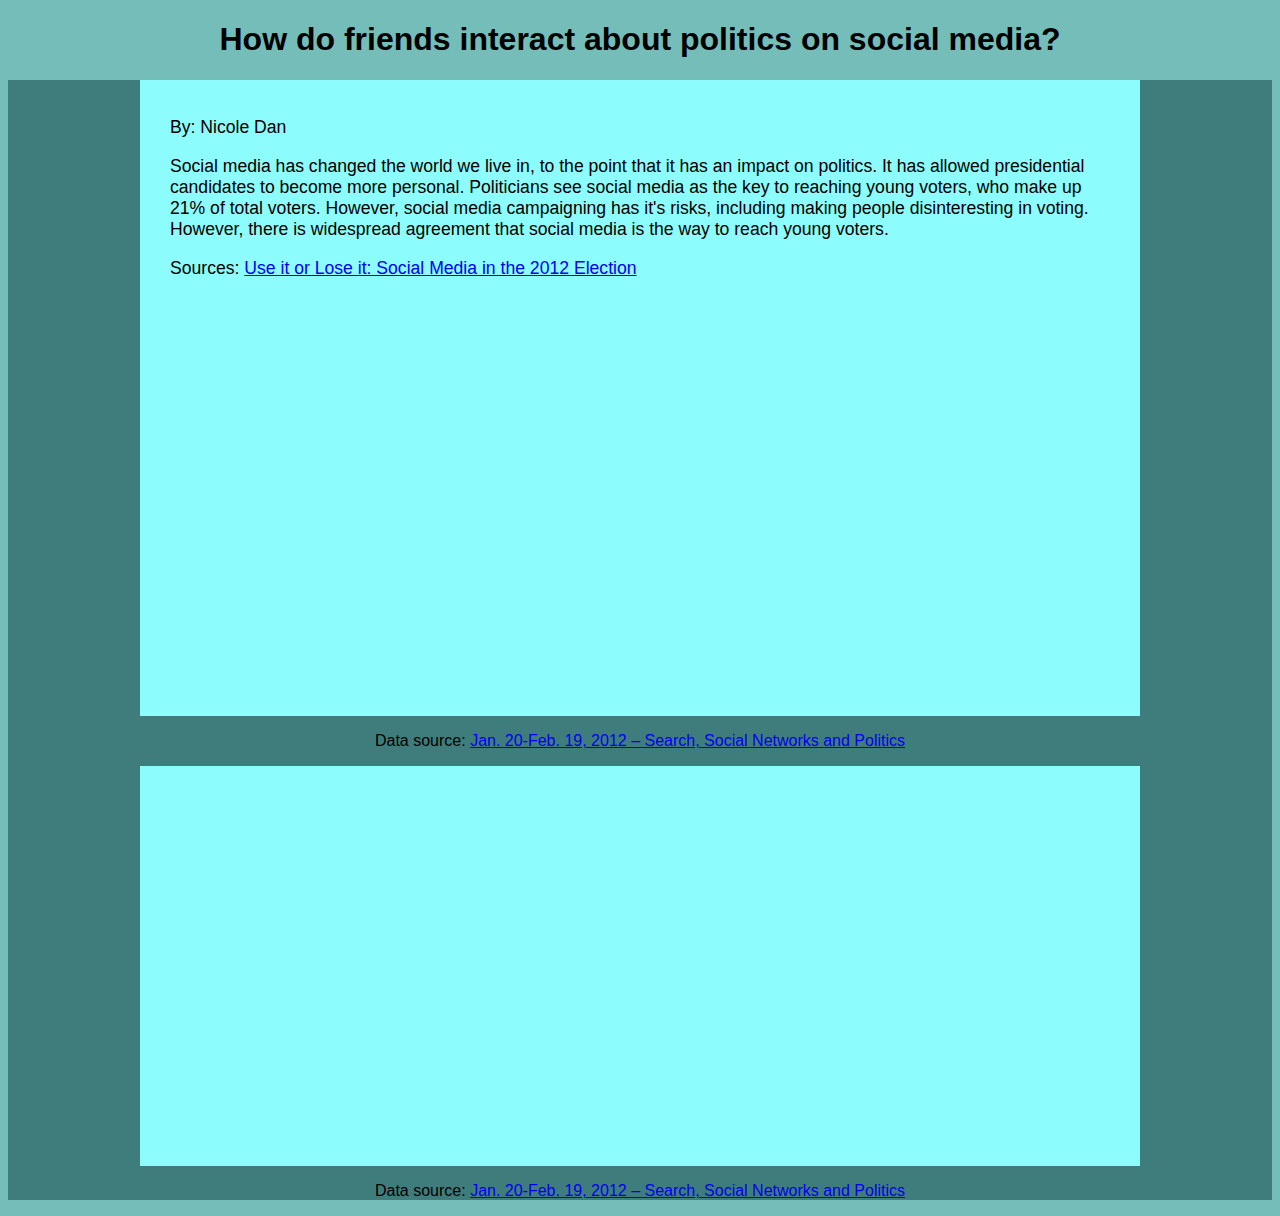
==== index.html @ ed39a8bb "submitting assignment" ====
<!DOCTYPE html>
<html>
<head>
  <meta charset="utf-8">
  <title> How is social media affecting political disourse? </title>
  <script src="https://ajax.googleapis.com/ajax/libs/jquery/2.2.4/jquery.min.js"> </script>
  <script src="js/highcharts.js"></script>
  <script src="js/themes/skies.js"></script>
  <link rel="stylesheet" href="styles/main.css">
</head>
<body>
  <h1>How do friends interact about politics on social media?</h1>

  <article>
  <section id="posts">
    <p>By: Nicole Dan</p>
  <p>Social media has changed the world we live in, to the point that it has an impact on politics. It has allowed presidential candidates to become more personal. Politicians see social media as the key to reaching young voters, who make up 21% of total voters. However, social media campaigning has it's risks, including making people disinteresting in voting. However, there is widespread agreement that social media is the way to reach young voters.
  </p>
  <p> Sources: <a href="http://pulitzercenter.org/reporting/social-media-role-young-voters-increase-future-US-elections-Obama-Facebook-Twitter"> Use it or Lose it: Social Media in the 2012 Election </a> </p>
</section>

<div id="container">
  <script>
  $(function () {
    $('#container').highcharts({
        chart: {
            plotBackgroundColor: null,
            plotBorderWidth: null,
            plotShadow: false,
            type: 'pie'
        },
        title: {
            text: 'Posts by friends on social media about politics and/or the 2012 election'
        },
        tooltip: {
            pointFormat: '{series.name}: <b>{point.percentage:.1f}%</b>'
        },
        plotOptions: {
            pie: {
                allowPointSelect: true,
                cursor: 'pointer',
                dataLabels: {
                    enabled: true,
                    format: '<b>{point.name}</b>: {point.percentage:.1f} %',
                    style: {
                        color: (Highcharts.theme && Highcharts.theme.contrastTextColor) || 'black'
                    }
                }
            }
        },
        series: [{
            name: 'Answers',
            colorByPoint: true,
            data: [{
                name: 'All or almost all of it',
                y: 3
            }, {
                name: 'Most',
                y: 6,
            }, {
                name: 'Some',
                y: 30,
            }, {
                name: 'Just a little',
                y: 36,
            }, {
                name: 'none at all',
                y: 23,
                }, {
                name: 'Don\'t know',
                y: 2
            }]
        }]
    });
});
</script>
</div>
  <p> Data source: <a href="http://www.pewinternet.org/datasets/february-2012-search-social-networks-and-politics/"> Jan. 20-Feb. 19, 2012 – Search, Social Networks and Politics </a> </p>

<div id="container2">
  <script>
  $(function () {
    $('#container2').highcharts({
        chart: {
            type: 'column'
        },
        title: {
            text: 'How people interact about politics on social media'
        },
        subtitle: {
            text: 'Source: pewinternet.org'
        },
        xAxis: {
            categories: [
                'Friended or followed someone because you share their political views',
                'Clicked the “like” button in response to POLITICAL comments or material posted by someone else',
                'Posted a positive comment in response to a POLITICAL post or status update from someone else'
            ],
            crosshair: true
        },
        yAxis: {
            min: 0,
            title: {
                text: 'Percentage of People'
            }
        },
        tooltip: {
            headerFormat: '<span style="font-size:10px">{point.key}</span><table>',
            pointFormat: '<tr><td style="color:{series.color};padding:0">{series.name}: </td>' +
                '<td style="padding:0"><b>{point.y:.1f} mm</b></td></tr>',
            footerFormat: '</table>',
            shared: true,
            useHTML: true
        },
        plotOptions: {
            column: {
                pointPadding: 0.2,
                borderWidth: 0
            }
        },
        series: [{
            name: 'Yes, have done this',
            data: [16, 47, 38]

        }, {
            name: 'No, have not done this',
            data: [84, 52, 61]

        }, {
            name: 'Don\'t know',
            data: [0,1,1]

        }]
    });
});
  </script>
</div>
  <p> Data source: <a href="http://www.pewinternet.org/datasets/february-2012-search-social-networks-and-politics/"> Jan. 20-Feb. 19, 2012 – Search, Social Networks and Politics </a> </p>
</article>
</body>
</html>
---- styles/main.css ----
* {
    -webkit-box-sizing: border-box;
	   -moz-box-sizing: border-box;
			box-sizing: border-box;
}

body {
  font-family: Helvetica, Arial, sans-serif;
  background: #74BDB9;
  color: #000;
}

h1 {
  text-align: center;
}

div {
  width:1000px;
  height:400px;
  background: #8DFCFC;
  margin: auto;
}

#posts {
  padding: 20px;
  padding-left: 30px;
  font-size: 110%;
}


article {
  background: #3F7D7D;
}

section {
  background: #8DFCFC; /* light blue */
  width: 1000px;
  margin: auto;
}

article > p {
  text-align: center;
}
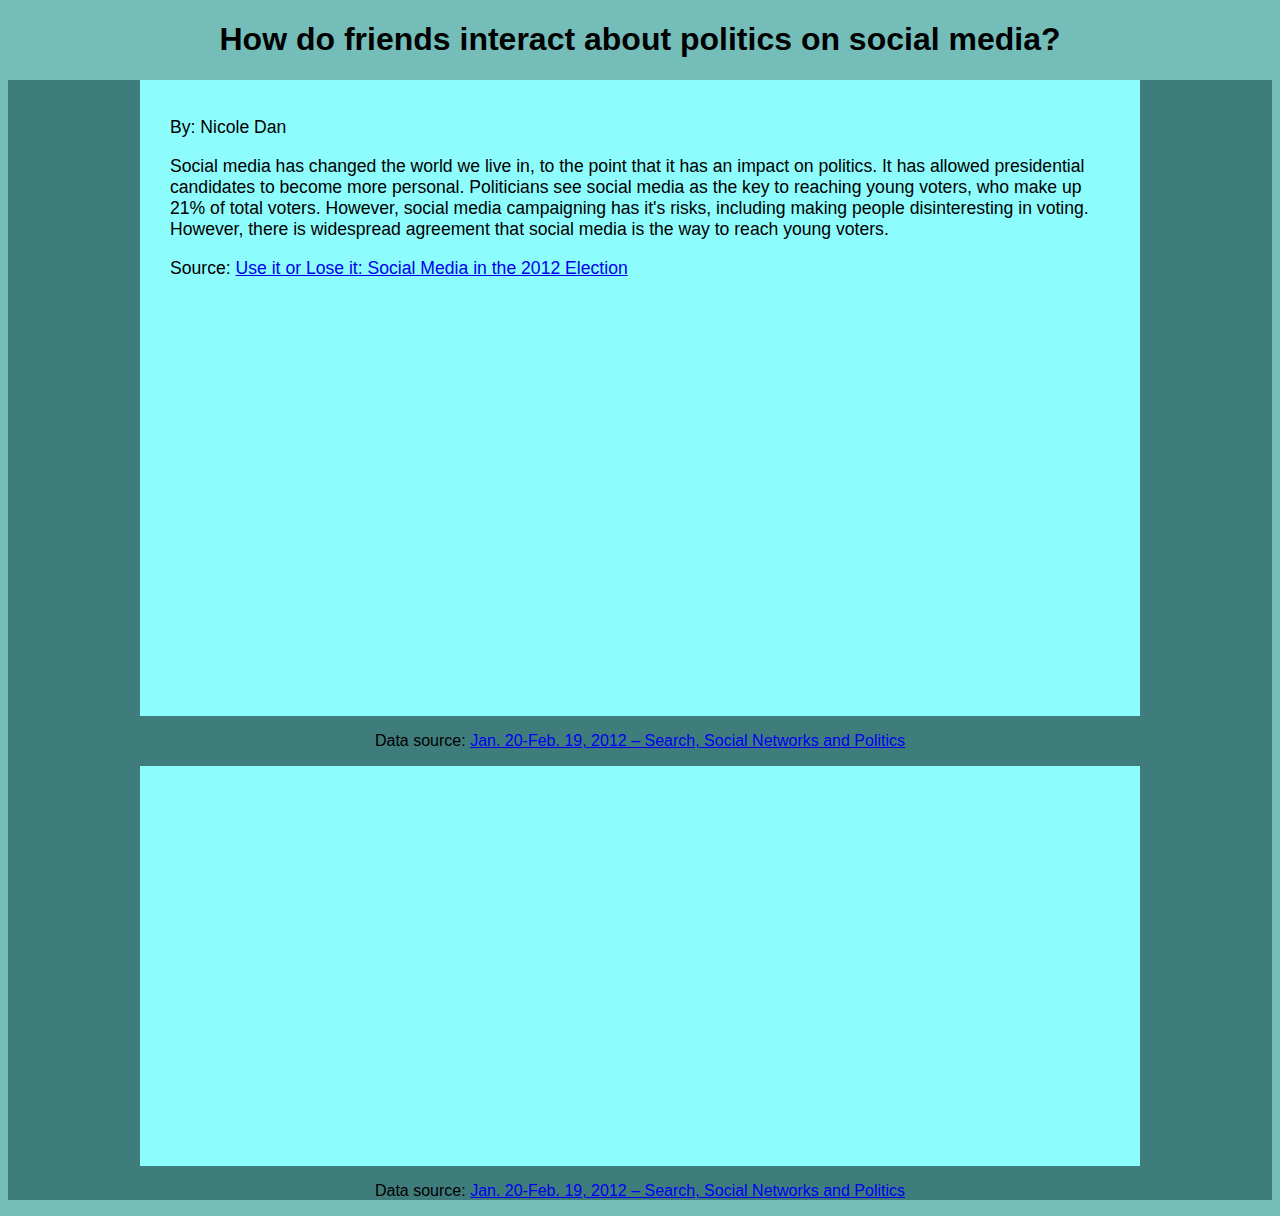
==== commit 0fa1d45a: "final commit" ====
--- a/index.html
+++ b/index.html
@@ -16,7 +16,7 @@
     <p>By: Nicole Dan</p>
   <p>Social media has changed the world we live in, to the point that it has an impact on politics. It has allowed presidential candidates to become more personal. Politicians see social media as the key to reaching young voters, who make up 21% of total voters. However, social media campaigning has it's risks, including making people disinteresting in voting. However, there is widespread agreement that social media is the way to reach young voters.
   </p>
-  <p> Sources: <a href="http://pulitzercenter.org/reporting/social-media-role-young-voters-increase-future-US-elections-Obama-Facebook-Twitter"> Use it or Lose it: Social Media in the 2012 Election </a> </p>
+  <p> Source: <a href="http://pulitzercenter.org/reporting/social-media-role-young-voters-increase-future-US-elections-Obama-Facebook-Twitter"> Use it or Lose it: Social Media in the 2012 Election </a> </p>
 </section>
 
 <div id="container">
